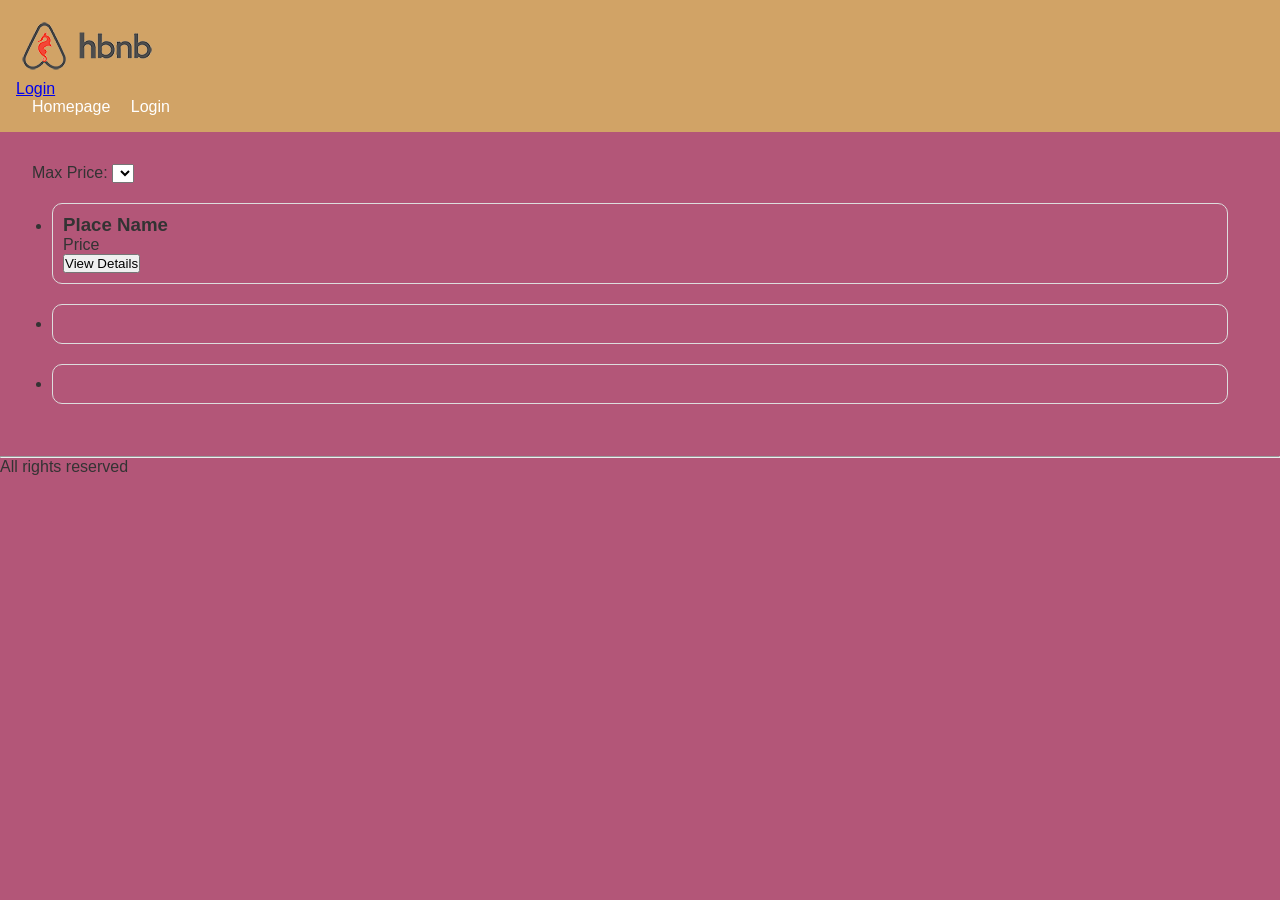
==== part4/base_files/index.html @ 5b909dca "first part with front of the hbnb part4" ====
<!DOCTYPE html>
<html lang="en">
<head>
    <meta charset="UTF-8">
    <meta name="viewport" content="width=device-width, initial-scale=1.0">
    <link rel="icon" type="image/x-icon" href="logo.png">
    <title>List of Places</title>
    <link rel="stylesheet" href="styles.css">
</head>
<body>
    <header>
        <!-- Mandatory -->
        <img class="logo" src="logo.png" alt="site-logo">
        <div class="login-button">
            <a class="login-button" href="login.html" id="login-link">Login</a>
        </div>
        <nav>
            <div id="navigation">
                <a href="index.html" id="index-link">Homepage</a>
                <a href="login.html" id="login-link">Login</a>
            </div>
        </nav>
    </header>
    <main>
        <section id="filter">
            <label for="price-filter">Max Price:</label>
            <select id="price-filter">
                <!-- Options will be populated dynamically -->
            </select>
        </section>
        <section id="places-list">
            <!-- List of places will be populated dynamically -->
             <ul class="cards">
                <li class="place-card">
                    <h3>Place Name</h3>
                    <p>Price</p>
                    <button class="details-button">View Details</button>
                </li>
                <li class="place-card"></li>
                <li class="place-card"></li>
             </ul>
        </section>
    </main>
    <script src="scripts.js"></script>
    <footer class="footer-container">
        <hr>
        <p>All rights reserved</p>
    </footer>
</body>
</html>
---- part4/base_files/styles.css ----
/* 
  This is a SAMPLE File to get you started. Follow the instructions on the project to complete the tasks. 
  You'll probably need to override some of theese styles.
*/

* {
    box-sizing: border-box;
    margin: 0;
    padding: 0;
    font-family: Arial, sans-serif;
}

body {
    background-color: #B35678;
    color: #333;
}

header {
    background-color: #D1A366;
    color: #fff;
    padding: 1rem;
}

nav a {
    color: #fff;
    text-decoration: none;
    margin-left: 1rem;
}

main {
    padding: 2rem;
}

.place-card {
    margin: 20px;
    padding: 10px;
    border: 1px solid #ddd;
    border-radius: 10px;
}

.review-card {
    margin: 20px;
    padding: 10px;
    border: 1px solid #ddd;
    border-radius: 10px;
}
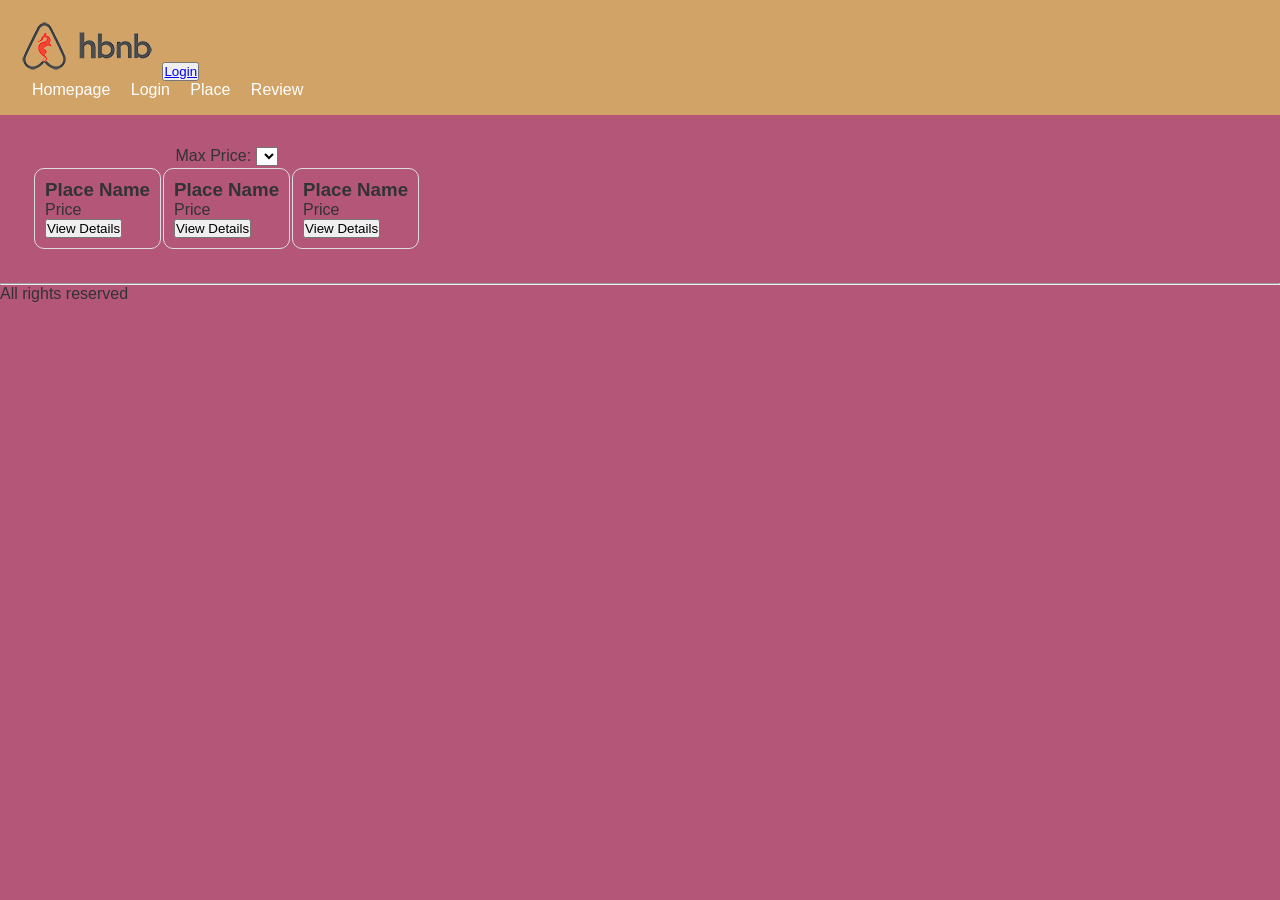
==== commit 308f6517: "change the list of place to a table of place and did a dic log and login in the header to apply css " ====
--- a/part4/base_files/index.html
+++ b/part4/base_files/index.html
@@ -1,50 +1,66 @@
 <!DOCTYPE html>
 <html lang="en">
 <head>
-    <meta charset="UTF-8">
-    <meta name="viewport" content="width=device-width, initial-scale=1.0">
-    <link rel="icon" type="image/x-icon" href="logo.png">
-    <title>List of Places</title>
-    <link rel="stylesheet" href="styles.css">
+	<meta charset="UTF-8">
+	<meta name="viewport" content="width=device-width, initial-scale=1.0">
+	<link rel="icon" type="image/x-icon" href="beach-logo.png">
+	<title>List of Places</title>
+	<link rel="stylesheet" href="styles.css">
 </head>
 <body>
-    <header>
-        <!-- Mandatory -->
-        <img class="logo" src="logo.png" alt="site-logo">
-        <div class="login-button">
-            <a class="login-button" href="login.html" id="login-link">Login</a>
-        </div>
-        <nav>
-            <div id="navigation">
-                <a href="index.html" id="index-link">Homepage</a>
-                <a href="login.html" id="login-link">Login</a>
-            </div>
-        </nav>
-    </header>
-    <main>
-        <section id="filter">
-            <label for="price-filter">Max Price:</label>
-            <select id="price-filter">
-                <!-- Options will be populated dynamically -->
-            </select>
-        </section>
-        <section id="places-list">
-            <!-- List of places will be populated dynamically -->
-             <ul class="cards">
-                <li class="place-card">
-                    <h3>Place Name</h3>
-                    <p>Price</p>
-                    <button class="details-button">View Details</button>
-                </li>
-                <li class="place-card"></li>
-                <li class="place-card"></li>
-             </ul>
-        </section>
-    </main>
-    <script src="scripts.js"></script>
-    <footer class="footer-container">
-        <hr>
-        <p>All rights reserved</p>
-    </footer>
+	<header>
+		<!-- Mandatory -->
+		<div id="logo-and-login">
+			<img class="logo" src="logo.png" alt="site-logo">
+			<button class="login-button">
+				<a href="login.html" id="login-link">Login</a>
+			</button>
+		</div>
+		<nav>
+			<div id="navigation">
+				<a href="index.html" id="index-link">Homepage</a>
+				<a href="login.html" id="login-link">Login</a>
+				<a href="place.html" id="place-link">Place</a>
+                <a href="add_review.html" id="review-link">Review</a>
+			</div>
+		</nav>
+	</header>
+	<main>
+		<section id="places-list">
+			<!-- List of places will be populated dynamically -->
+			<table>
+				<caption>
+					<section id="filter">
+						<label for="price-filter">Max Price:</label>
+						<select id="price-filter">
+						<!-- Options will be populated dynamically -->
+						</select>
+					</section>
+				</caption>
+				<tr class="cards">
+					<td class="place-card">
+					   <h3>Place Name</h3>
+					   <p>Price</p>
+					   <button class="details-button">View Details</button>
+					</td>
+					<td class="place-card">
+						<h3>Place Name</h3>
+						<p>Price</p>
+						<button class="details-button">View Details</button>
+					</td>
+					<td class="place-card">
+						<h3>Place Name</h3>
+						<p>Price</p>
+						<button class="details-button">View Details</button>
+				   </td>
+				</tr>
+			</table>
+		</section>
+	</main>
+	<script src="scripts.js"></script>
+	<footer class="footer-container">
+		<hr>
+		<p>All rights reserved</p>
+	</footer>
 </body>
 </html>
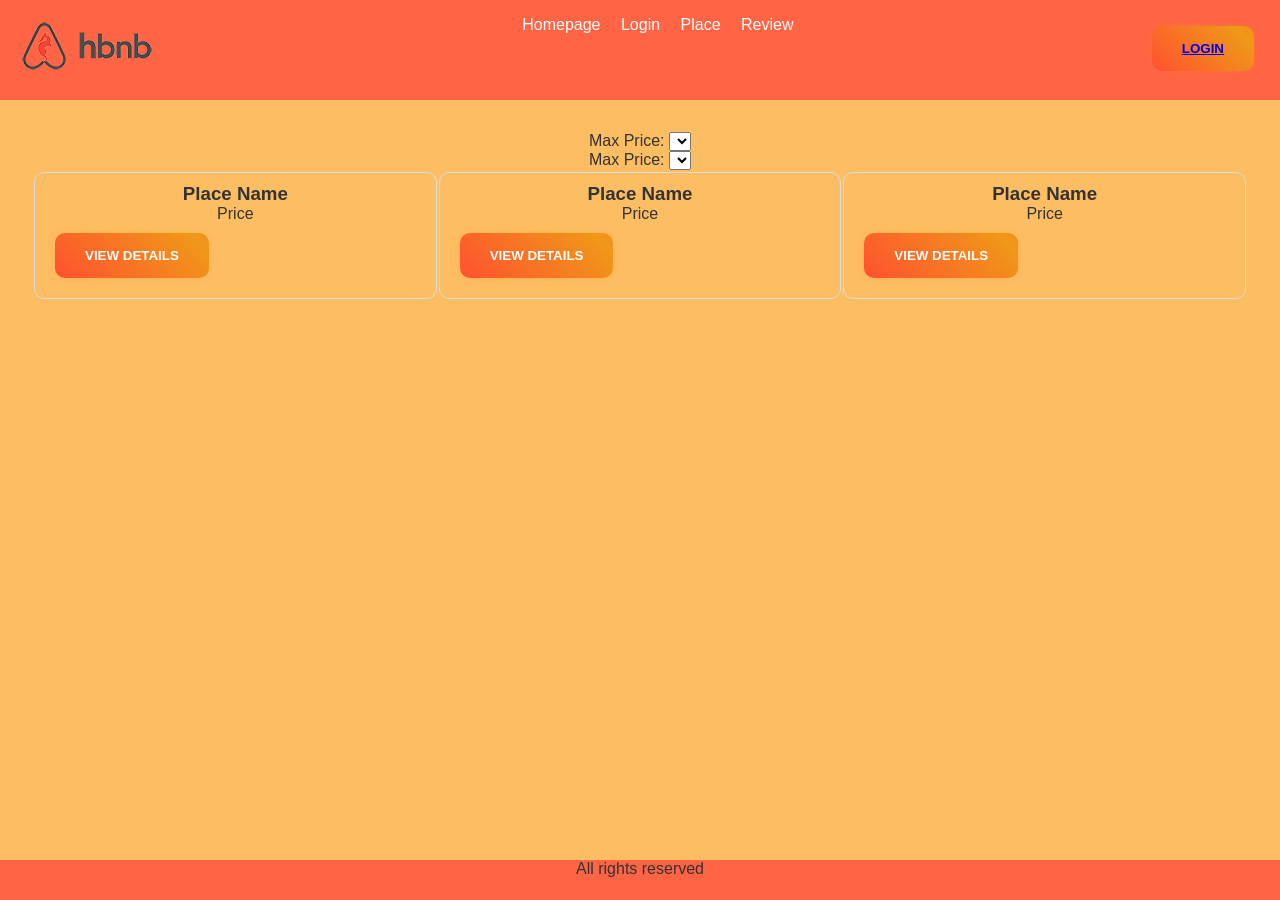
==== commit f2acf5d5: "put back the card for test" ====
--- a/part4/base_files/index.html
+++ b/part4/base_files/index.html
@@ -13,7 +13,7 @@
 		<div id="logo-and-login">
 			<img class="logo" src="logo.png" alt="site-logo">
 			<button class="login-button">
-				<a href="login.html" id="login-link">Login</a>
+				<a href="login.html" id="login-butt">Login</a>
 			</button>
 		</div>
 		<nav>
@@ -26,9 +26,15 @@
 		</nav>
 	</header>
 	<main>
-		<section id="places-list">
-			<!-- List of places will be populated dynamically -->
-			<table>
+		<section id="filter">
+            <label for="price-filter">Max Price:</label>
+            <select id="price-filter">
+                <!-- Options will be populated dynamically -->
+            </select>
+        </section>
+        <section id="places-list">
+            <!-- List of places will be populated dynamically -->
+			 <table>
 				<caption>
 					<section id="filter">
 						<label for="price-filter">Max Price:</label>
@@ -55,11 +61,10 @@
 				   </td>
 				</tr>
 			</table>
-		</section>
+        </section>
 	</main>
 	<script src="scripts.js"></script>
 	<footer class="footer-container">
-		<hr>
 		<p>All rights reserved</p>
 	</footer>
 </body>
--- a/part4/base_files/styles.css
+++ b/part4/base_files/styles.css
@@ -11,14 +11,26 @@
 }
 
 body {
-    background-color: #B35678;
+    background-color: #fdbd63;
     color: #333;
+    padding-bottom: 60px;
+    text-align: center;
 }
 
 header {
-    background-color: #D1A366;
+    background-color: #ff6445;
     color: #fff;
     padding: 1rem;
+    height: 100px
+}
+
+footer {
+    position: absolute;
+    background-color: #ff6445;
+    height: 40px;
+    width: 100%;
+    bottom: 0;
+    text-align: center;
 }
 
 nav a {
@@ -44,3 +56,83 @@
     border: 1px solid #ddd;
     border-radius: 10px;
 }
+
+.details-button {
+  margin: 10px;
+  padding: 15px 30px;
+  text-align: center;
+  text-transform: uppercase;
+  text-decoration: none;
+  transition: 0.5s;
+  background-size: 200% auto;
+  color: white;
+  border-radius: 10px;
+  display: block;
+  border: 0px;
+  font-weight: 700;
+  box-shadow: 0px 0px 14px -7px #f09819;
+  background-image: linear-gradient(45deg, #FF512F 0%, #F09819  51%, #FF512F  100%);
+  cursor: pointer;
+  user-select: none;
+  -webkit-user-select: none;
+  touch-action: manipulation;
+}
+
+.details-button:hover {
+  background-position: right center;
+  /* change the direction of the change here */
+  color: #fff;
+  text-decoration: none;
+}
+
+.details-button:active {
+  transform: scale(0.95);
+}
+
+
+/** In the header */
+.login-button {
+  float: right;
+  margin: 10px;
+  padding: 15px 30px;
+  text-align: center;
+  text-transform: uppercase;
+  text-decoration: none;
+  transition: 0.5s;
+  background-size: 200% auto;
+  color: white;
+  border-radius: 10px;
+  display: block;
+  border: 0px;
+  font-weight: 700;
+  box-shadow: 0px 0px 14px -7px #f09819;
+  background-image: linear-gradient(45deg, #FF512F 0%, #F09819  51%, #FF512F  100%);
+  cursor: pointer;
+  user-select: none;
+  -webkit-user-select: none;
+  touch-action: manipulation;
+}
+
+.login-button:hover {
+  background-position: right center;
+  /* change the direction of the change here */
+  color: #fff;
+  text-decoration: none;
+}
+
+.login-button:active {
+  transform: scale(0.95);
+}
+
+.logo {
+    float: left;
+}
+
+th , td {
+    border: 2px solid #333;
+    padding: 5px
+}
+table {
+    width: 100%;
+    padding-bottom: 20px;
+}
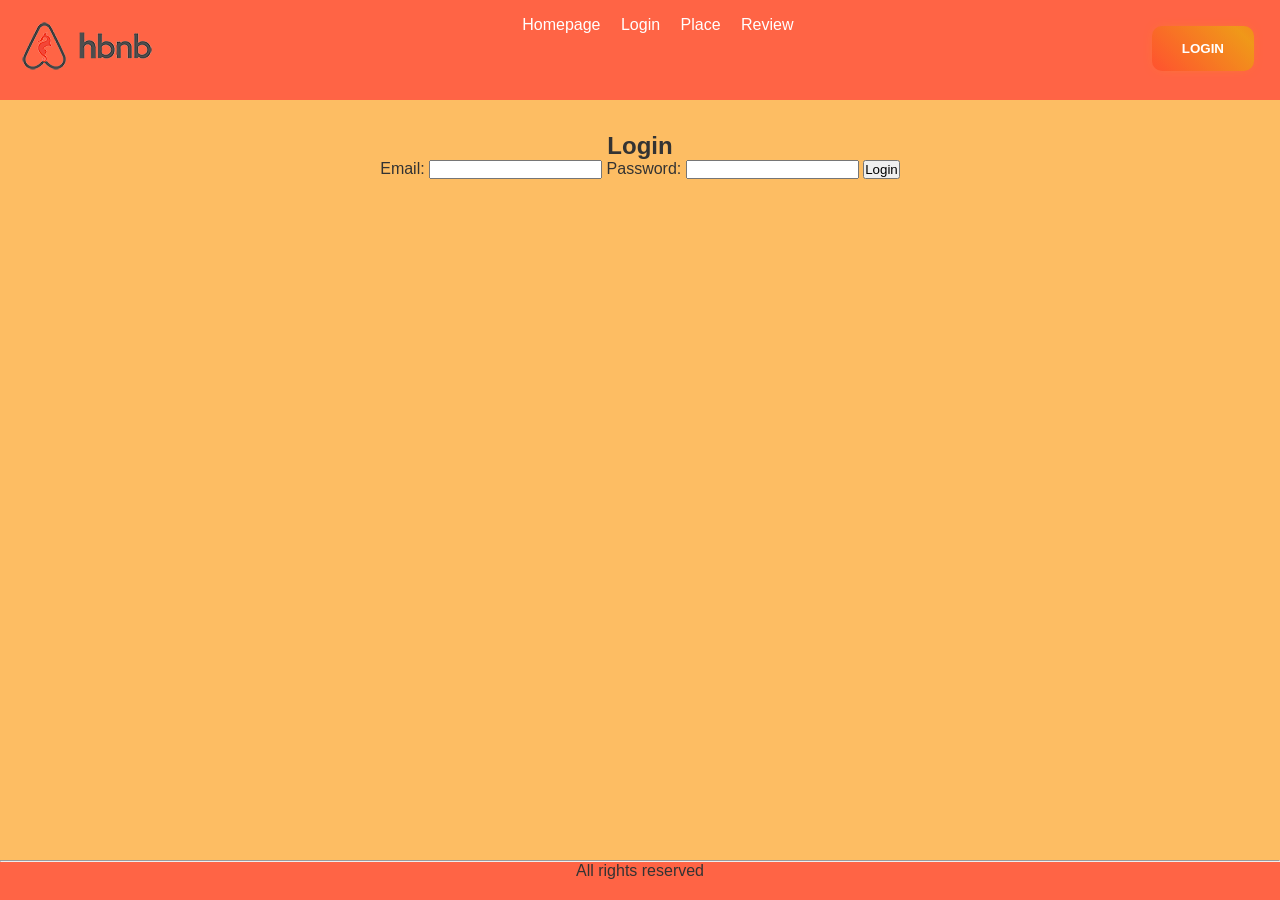
==== commit 9cf12196: "remove the static element and now we are fetching the places with the title and price by adding an e" ====
--- a/part4/base_files/index.html
+++ b/part4/base_files/index.html
@@ -35,35 +35,13 @@
         <section id="places-list">
             <!-- List of places will be populated dynamically -->
 			 <table>
-				<caption>
-					<section id="filter">
-						<label for="price-filter">Max Price:</label>
-						<select id="price-filter">
-						<!-- Options will be populated dynamically -->
-						</select>
-					</section>
-				</caption>
-				<tr class="cards">
-					<td class="place-card">
-					   <h3>Place Name</h3>
-					   <p>Price</p>
-					   <button class="details-button">View Details</button>
-					</td>
-					<td class="place-card">
-						<h3>Place Name</h3>
-						<p>Price</p>
-						<button class="details-button">View Details</button>
-					</td>
-					<td class="place-card">
-						<h3>Place Name</h3>
-						<p>Price</p>
-						<button class="details-button">View Details</button>
-				   </td>
+				<tr id="cards">
+					<!-- Place cards will be inserted here -->
 				</tr>
 			</table>
         </section>
 	</main>
-	<script src="scripts.js"></script>
+	<script src="script.js"></script>
 	<footer class="footer-container">
 		<p>All rights reserved</p>
 	</footer>
--- a/part4/base_files/styles.css
+++ b/part4/base_files/styles.css
@@ -39,6 +39,10 @@
     margin-left: 1rem;
 }
 
+a {
+    color: #fff;
+    text-decoration: none;
+}
 main {
     padding: 2rem;
 }
@@ -98,6 +102,7 @@
   text-align: center;
   text-transform: uppercase;
   text-decoration: none;
+  text-decoration-color: #ddd;
   transition: 0.5s;
   background-size: 200% auto;
   color: white;
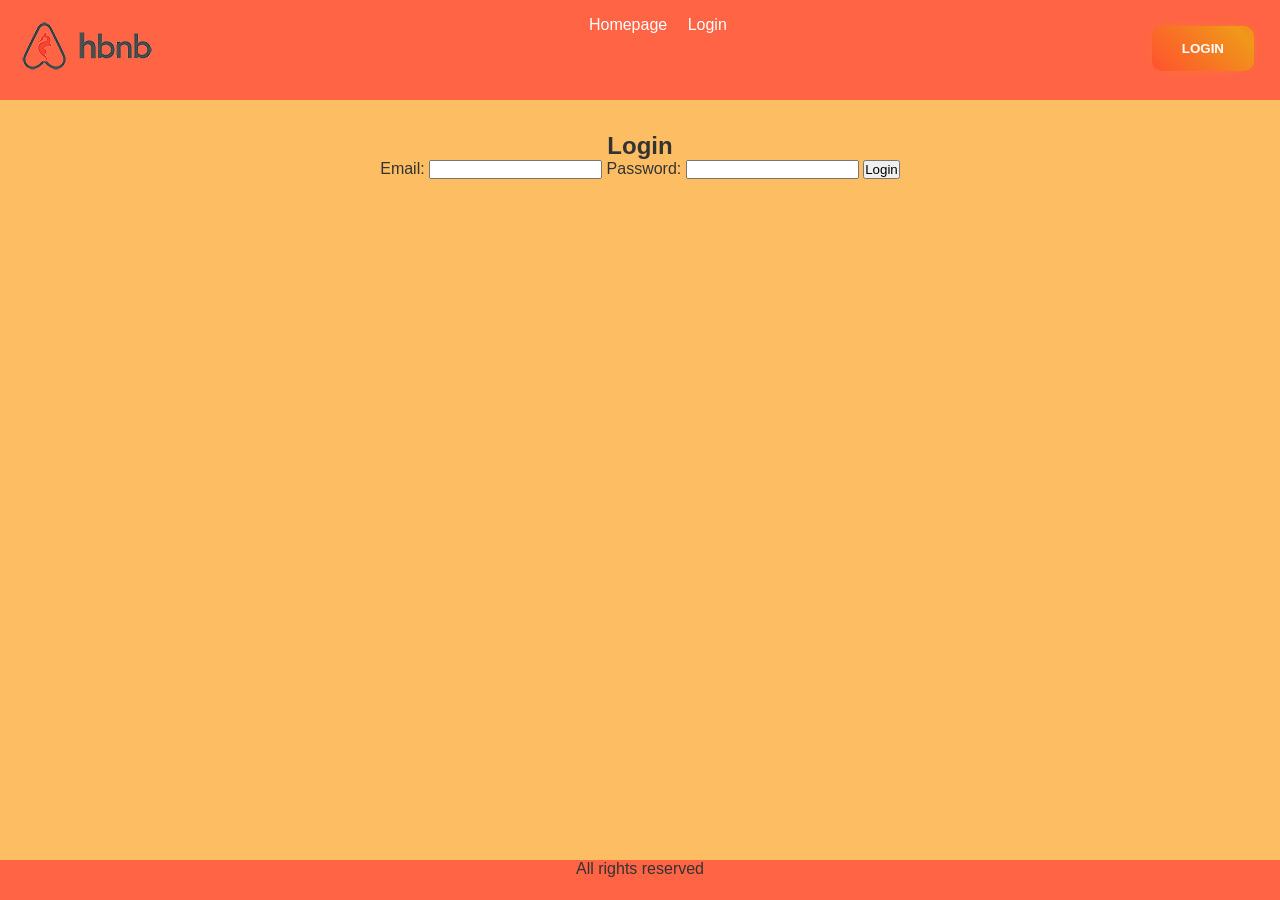
==== commit 64422ae0: "remove the hr above the footer and some anchor of navigation that we will use at other location" ====
--- a/part4/base_files/index.html
+++ b/part4/base_files/index.html
@@ -20,8 +20,6 @@
 			<div id="navigation">
 				<a href="index.html" id="index-link">Homepage</a>
 				<a href="login.html" id="login-link">Login</a>
-				<a href="place.html" id="place-link">Place</a>
-                <a href="add_review.html" id="review-link">Review</a>
 			</div>
 		</nav>
 	</header>
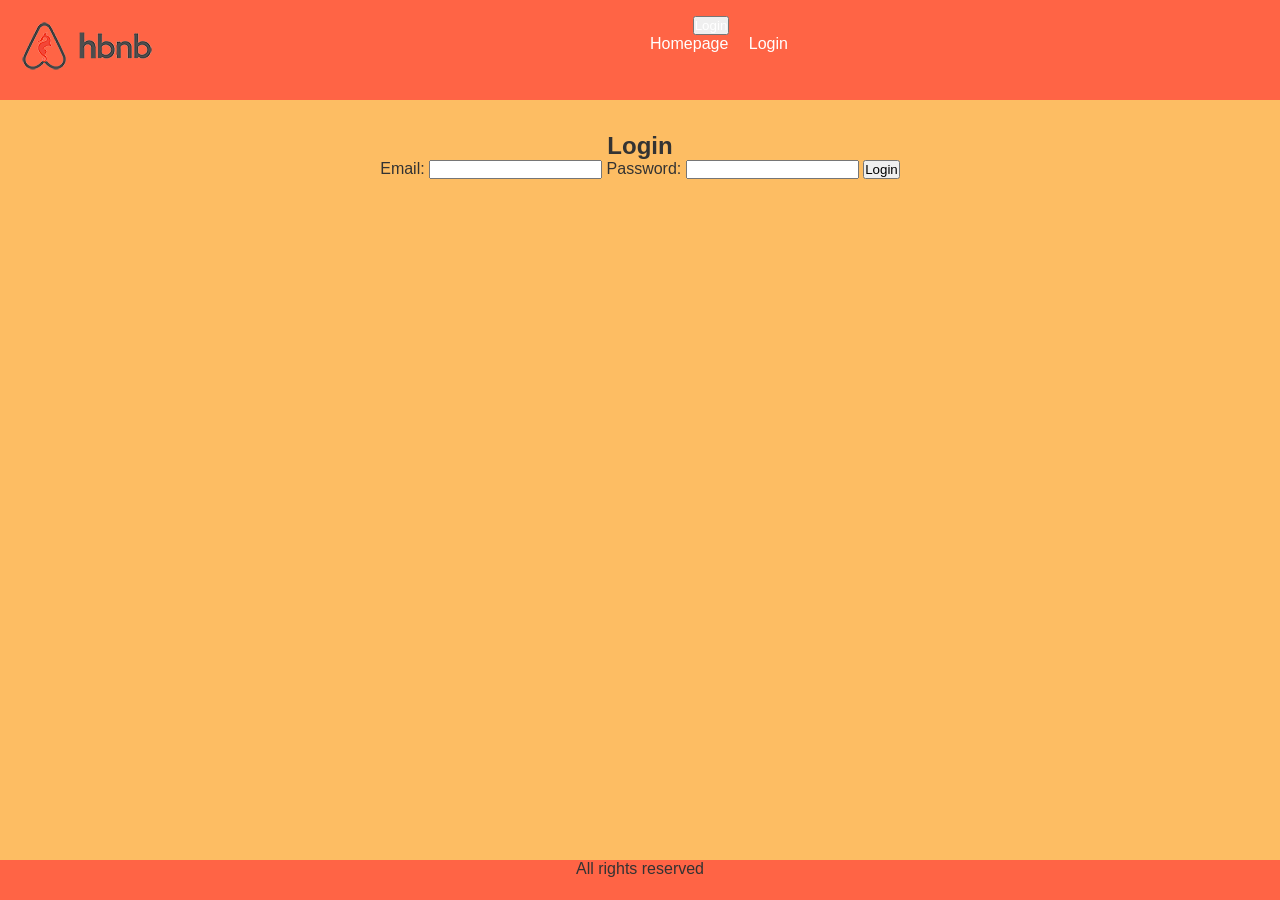
==== commit 1b01b0be: "change hte class to id to hide the button if connected" ====
--- a/part4/base_files/index.html
+++ b/part4/base_files/index.html
@@ -12,7 +12,7 @@
 		<!-- Mandatory -->
 		<div id="logo-and-login">
 			<img class="logo" src="logo.png" alt="site-logo">
-			<button class="login-button">
+			<button id="login-button">
 				<a href="login.html" id="login-butt">Login</a>
 			</button>
 		</div>
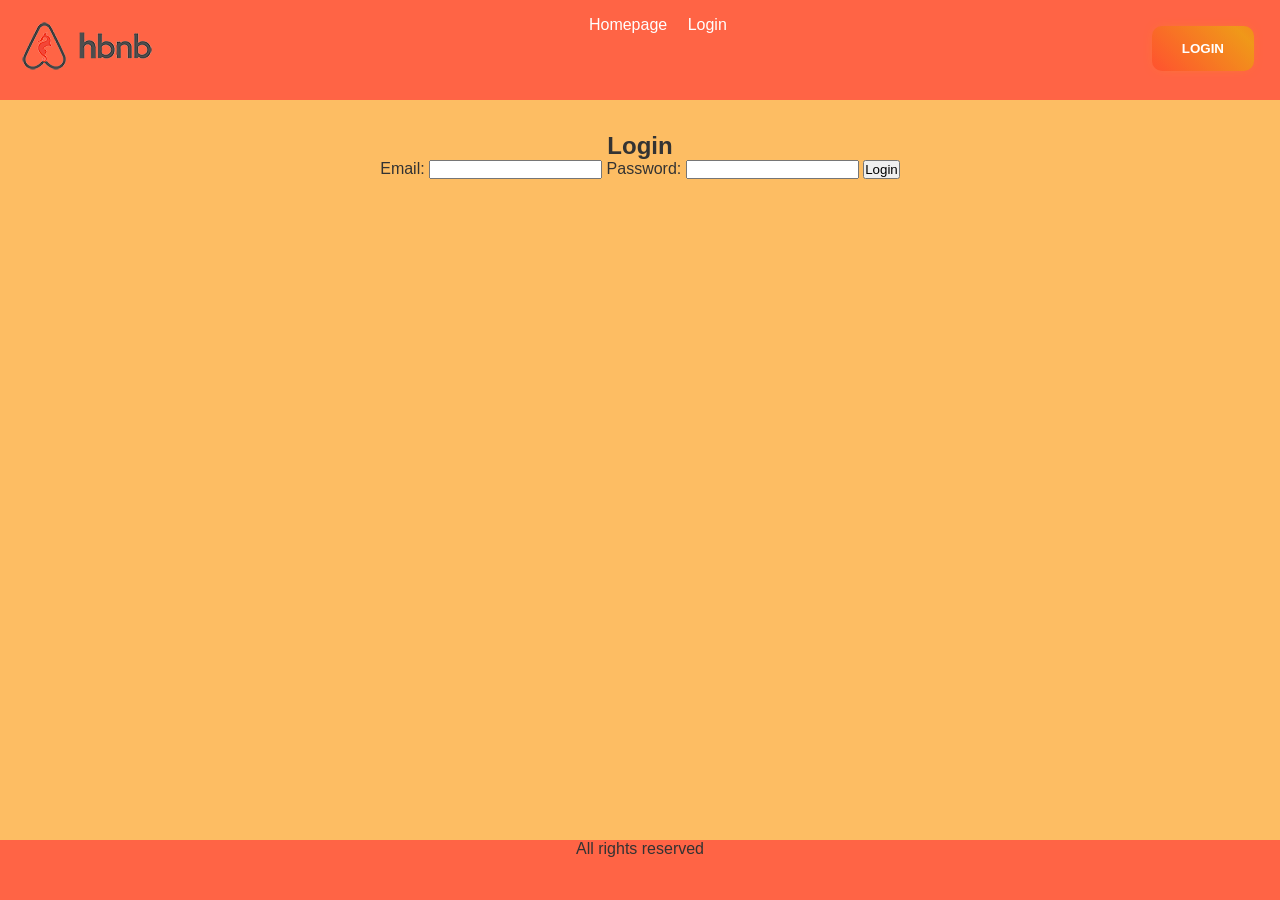
==== commit 4714257d: "check all the form section and structure html5" ====
--- a/part4/base_files/index.html
+++ b/part4/base_files/index.html
@@ -30,13 +30,11 @@
                 <!-- Options will be populated dynamically -->
             </select>
         </section>
-        <section id="places-list">
+        <section id="places-details">
             <!-- List of places will be populated dynamically -->
-			 <table>
-				<tr id="cards">
-					<!-- Place cards will be inserted here -->
-				</tr>
-			</table>
+			<ul id="places-cards">
+				<!-- Place items will be inserted here -->
+			</ul>
         </section>
 	</main>
 	<script src="script.js"></script>
--- a/part4/base_files/styles.css
+++ b/part4/base_files/styles.css
@@ -21,13 +21,13 @@
     background-color: #ff6445;
     color: #fff;
     padding: 1rem;
-    height: 100px
+    height: 100px;
 }
 
 footer {
     position: absolute;
     background-color: #ff6445;
-    height: 40px;
+    height: 60px;
     width: 100%;
     bottom: 0;
     text-align: center;
@@ -95,7 +95,7 @@
 
 
 /** In the header */
-.login-button {
+#login-button {
   float: right;
   margin: 10px;
   padding: 15px 30px;
@@ -118,14 +118,14 @@
   touch-action: manipulation;
 }
 
-.login-button:hover {
+#login-button:hover {
   background-position: right center;
   /* change the direction of the change here */
   color: #fff;
   text-decoration: none;
 }
 
-.login-button:active {
+#login-button:active {
   transform: scale(0.95);
 }
 
